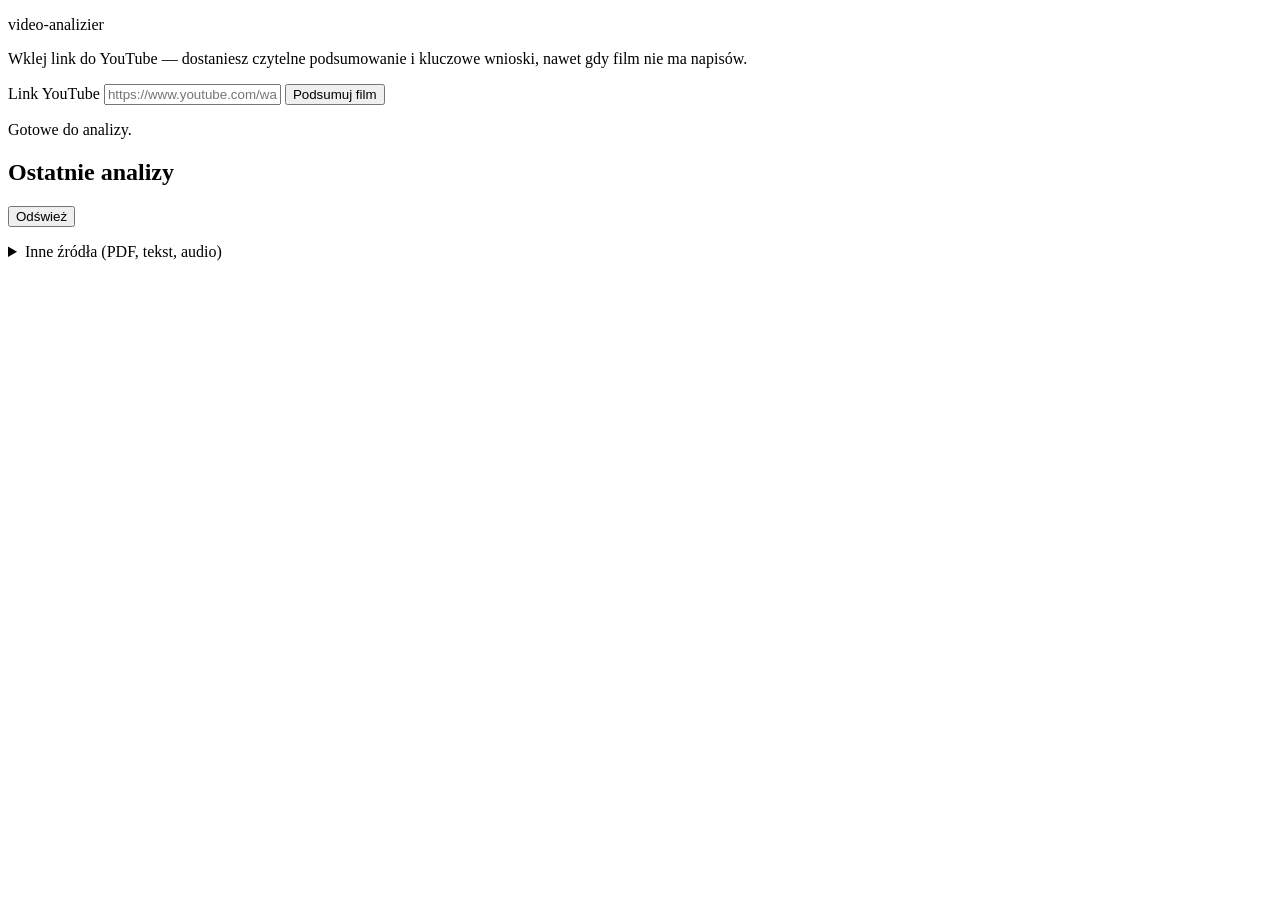
==== frontend/index.html @ 178faebe "Implement sprint A/B/C: errors, UI, RAG, auth, worker, cache Sprint A: - yt-dlp retry/backoff with s" ====
<!DOCTYPE html>
<html lang="pl">
  <head>
    <meta charset="UTF-8" />
    <meta name="viewport" content="width=device-width, initial-scale=1" />
    <title>video-analizier — podsumowania YouTube</title>
    <link rel="preconnect" href="https://fonts.googleapis.com" />
    <link rel="preconnect" href="https://fonts.gstatic.com" crossorigin />
    <link
      href="https://fonts.googleapis.com/css2?family=Fraunces:opsz,wght@9..144,600;9..144,700&family=Source+Sans+3:wght@400;600;700&display=swap"
      rel="stylesheet"
    />
    <link rel="stylesheet" href="/assets/styles.css" />
  </head>
  <body>
    <div class="atmosphere" aria-hidden="true"></div>
    <main class="shell">
      <header class="hero">
        <p class="brand">video-analizier</p>
        <p class="lede">
          Wklej link do YouTube — dostaniesz czytelne podsumowanie i kluczowe
          wnioski, nawet gdy film nie ma napisów.
        </p>

        <form id="youtube-form" class="hero-form">
          <label class="sr-only" for="youtube-url">Link YouTube</label>
          <input
            id="youtube-url"
            name="url"
            type="url"
            required
            autocomplete="off"
            placeholder="https://www.youtube.com/watch?v=..."
          />
          <button id="submit-btn" type="submit">Podsumuj film</button>
        </form>
        <p id="status-line" class="status" aria-live="polite">
          Gotowe do analizy.
        </p>
        <p id="error-box" class="error-box" hidden></p>
        <ol id="steps" class="steps" hidden>
          <li data-step="downloading">Pobieranie audio</li>
          <li data-step="transcribing">Transkrypcja / napisy</li>
          <li data-step="summarizing">Budowanie podsumowania</li>
          <li data-step="ready">Gotowe</li>
        </ol>
      </header>

      <section id="result" class="result" hidden>
        <div class="result-head">
          <div>
            <p class="eyebrow">Podsumowanie</p>
            <h2 id="result-title">—</h2>
            <p id="result-meta" class="muted"></p>
          </div>
          <a id="result-link" class="ghost-link" href="#" target="_blank" rel="noreferrer">
            Otwórz na YouTube
          </a>
        </div>

        <article id="summary-box" class="summary"></article>

        <div class="result-actions">
          <button id="retry-btn" class="ghost danger" type="button" hidden>Ponów analizę</button>
          <button id="force-asr-btn" class="ghost" type="button" hidden>Force ASR (Whisper)</button>
          <button id="delete-btn" class="ghost danger" type="button" hidden>Usuń</button>
          <button id="ask-toggle" class="ghost" type="button">Zadaj pytanie do filmu</button>
          <button id="transcript-toggle" class="ghost" type="button">Pokaż transkrypt</button>
          <button id="copy-summary" class="ghost" type="button">Kopiuj podsumowanie</button>
        </div>

        <form id="ask-form" class="ask-form" hidden>
          <label>
            Pytanie
            <input
              id="ask-input"
              type="text"
              placeholder="Np. Jak często ćwiczyć według tego filmu?"
              required
            />
          </label>
          <button type="submit">Zapytaj</button>
        </form>
        <article id="answer-box" class="answer" hidden></article>

        <details id="transcript-box" class="transcript">
          <summary>Transkrypt z timestampami</summary>
          <pre id="transcript-pre" class="transcript-lines"></pre>
        </details>
      </section>

      <section class="history" aria-labelledby="history-title">
        <div class="row-between">
          <h2 id="history-title">Ostatnie analizy</h2>
          <button id="refresh-btn" class="ghost" type="button">Odśwież</button>
        </div>
        <ul id="source-list" class="source-list"></ul>
      </section>

      <details class="more-sources">
        <summary>Inne źródła (PDF, tekst, audio)</summary>
        <div class="more-grid">
          <form id="upload-form" class="form">
            <label>
              Plik PDF / TXT / audio
              <input id="upload-file" name="file" type="file" required />
            </label>
            <button type="submit">Wgraj i analizuj</button>
          </form>
          <form id="text-form" class="form">
            <label>
              Tytuł
              <input id="text-title" name="title" type="text" value="Notatka" />
            </label>
            <label>
              Treść
              <textarea id="text-body" name="text" rows="5" required></textarea>
            </label>
            <button type="submit">Dodaj tekst</button>
          </form>
        </div>
      </details>
    </main>
    <script src="/assets/app.js"></script>
  </body>
</html>
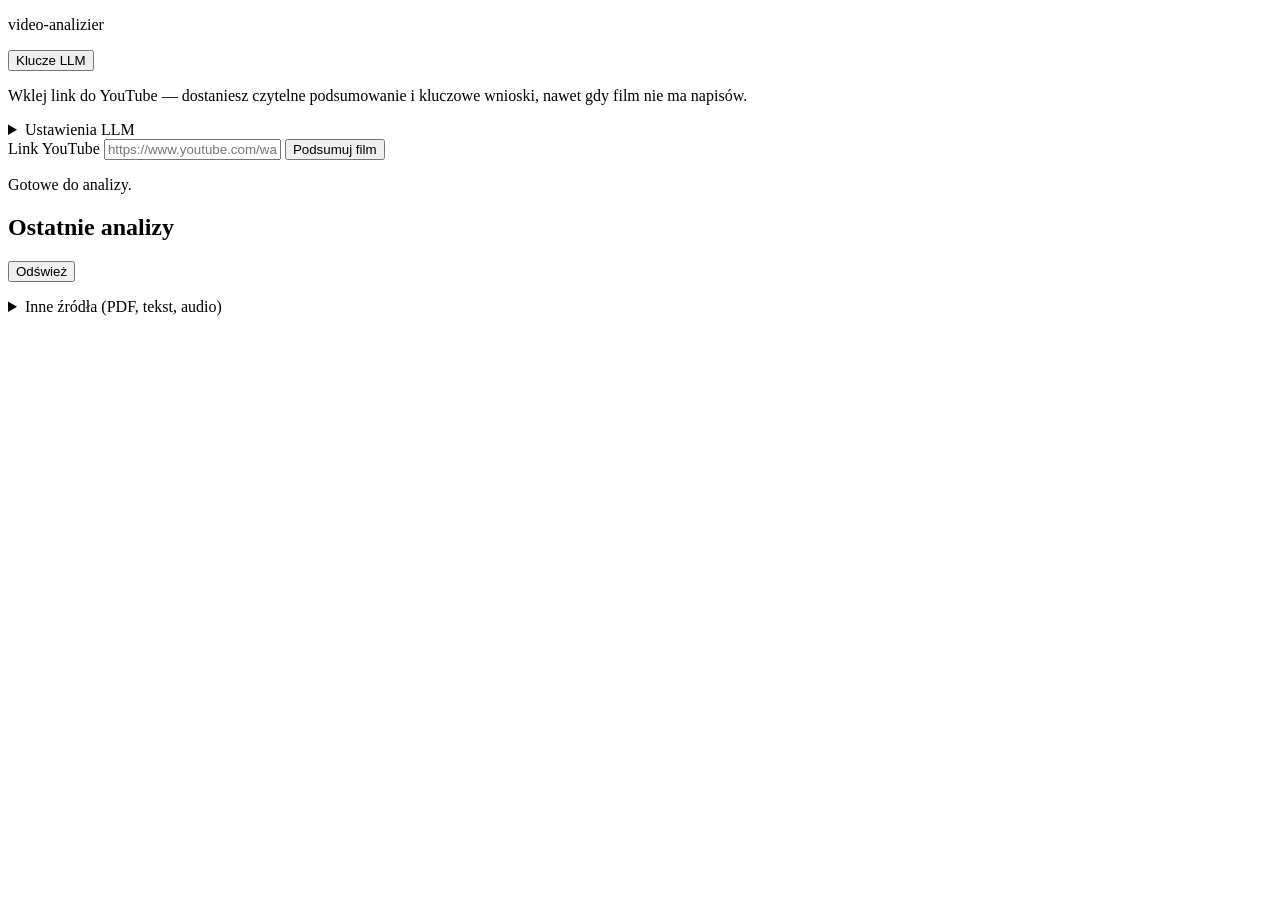
==== commit d4715005: "Add OpenAI, Anthropic and Cursor LLM key options - Support LLM_PROVIDER=openai|anthropic|cursor via " ====
--- a/frontend/index.html
+++ b/frontend/index.html
@@ -16,11 +16,64 @@
     <div class="atmosphere" aria-hidden="true"></div>
     <main class="shell">
       <header class="hero">
-        <p class="brand">video-analizier</p>
+        <div class="row-between">
+          <p class="brand">video-analizier</p>
+          <button id="llm-toggle" class="ghost" type="button">Klucze LLM</button>
+        </div>
         <p class="lede">
           Wklej link do YouTube — dostaniesz czytelne podsumowanie i kluczowe
           wnioski, nawet gdy film nie ma napisów.
         </p>
+
+        <details id="llm-settings" class="llm-settings">
+          <summary class="sr-only">Ustawienia LLM</summary>
+          <form id="llm-form" class="form">
+            <p class="muted" id="llm-status-line">Wybierz providera i wklej klucz API.</p>
+            <label>
+              Provider
+              <select id="llm-provider">
+                <option value="openai">OpenAI</option>
+                <option value="anthropic">Anthropic</option>
+                <option value="cursor">Cursor (OpenAI-compatible)</option>
+              </select>
+            </label>
+            <div class="provider-fields" data-provider="openai">
+              <label>
+                OpenAI API key
+                <input id="openai-api-key" type="password" autocomplete="off" placeholder="sk-..." />
+              </label>
+              <label>
+                Model
+                <input id="openai-model" type="text" placeholder="gpt-4o-mini" />
+              </label>
+            </div>
+            <div class="provider-fields" data-provider="anthropic" hidden>
+              <label>
+                Anthropic API key
+                <input id="anthropic-api-key" type="password" autocomplete="off" placeholder="sk-ant-..." />
+              </label>
+              <label>
+                Model
+                <input id="anthropic-model" type="text" placeholder="claude-sonnet-4-20250514" />
+              </label>
+            </div>
+            <div class="provider-fields" data-provider="cursor" hidden>
+              <label>
+                Cursor / OpenAI-compatible API key
+                <input id="cursor-api-key" type="password" autocomplete="off" placeholder="key..." />
+              </label>
+              <label>
+                Base URL
+                <input id="cursor-base-url" type="url" placeholder="https://api.openai.com/v1" />
+              </label>
+              <label>
+                Model
+                <input id="cursor-model" type="text" placeholder="gpt-4o-mini" />
+              </label>
+            </div>
+            <button type="submit">Zapisz klucz</button>
+          </form>
+        </details>
 
         <form id="youtube-form" class="hero-form">
           <label class="sr-only" for="youtube-url">Link YouTube</label>
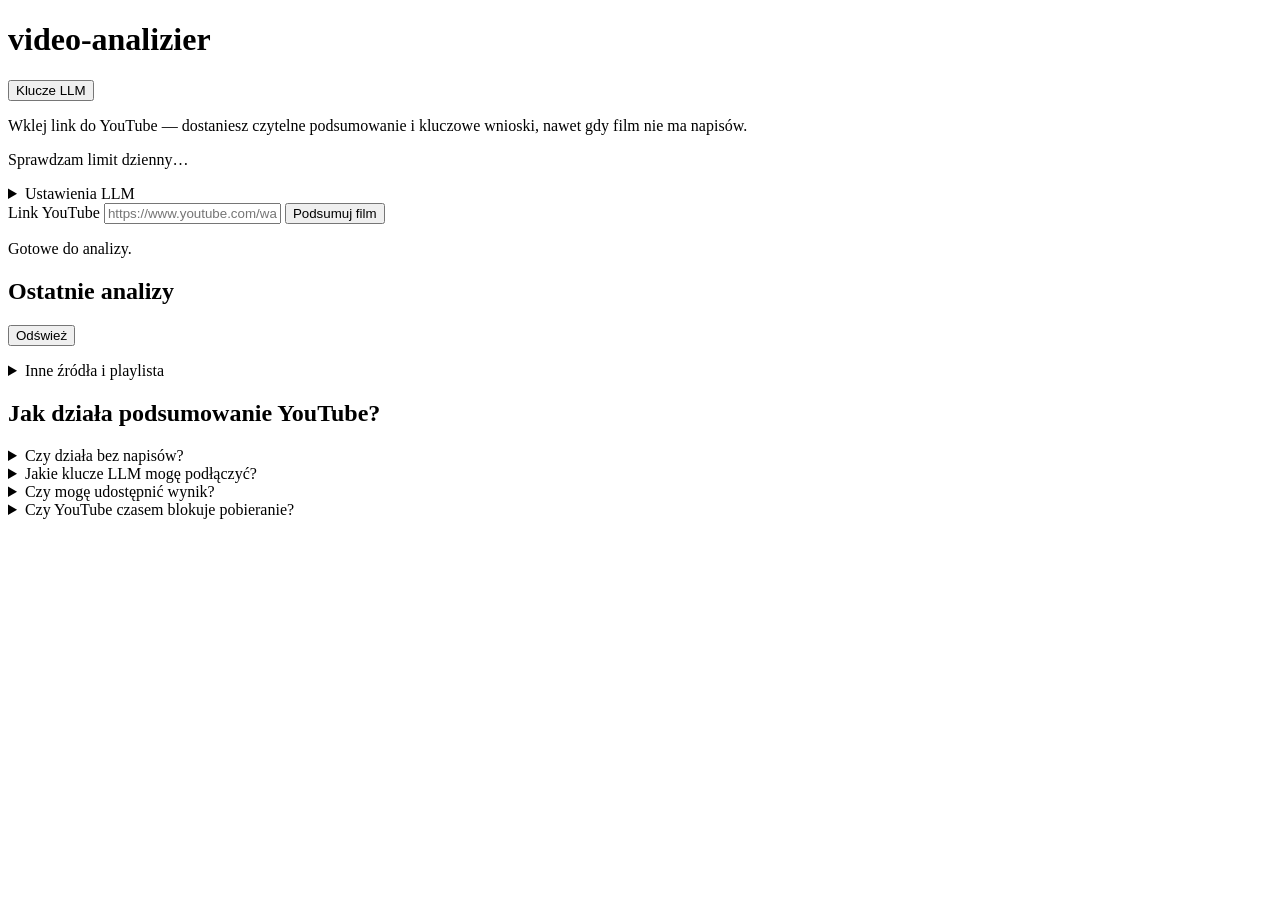
==== commit 36656afe: "Implement D0–D4: SEO, share pages, growth, platform, quality D0 SEO/CWV: - meta/OG/Twitter, h1, JSON" ====
--- a/frontend/index.html
+++ b/frontend/index.html
@@ -3,27 +3,72 @@
   <head>
     <meta charset="UTF-8" />
     <meta name="viewport" content="width=device-width, initial-scale=1" />
-    <title>video-analizier — podsumowania YouTube</title>
+    <title>video-analizier — podsumowanie YouTube po polsku (także bez napisów)</title>
+    <meta
+      name="description"
+      content="Wklej link YouTube i otrzymaj czytelne podsumowanie z timestampami. Działa też bez napisów dzięki Whisper ASR. OpenAI, Anthropic lub Cursor."
+    />
+    <meta name="robots" content="index,follow" />
+    <link rel="canonical" href="/" />
+    <meta property="og:type" content="website" />
+    <meta property="og:site_name" content="video-analizier" />
+    <meta property="og:locale" content="pl_PL" />
+    <meta property="og:title" content="video-analizier — podsumowanie YouTube po polsku" />
+    <meta
+      property="og:description"
+      content="Podsumowania filmów YouTube z timestampami. Działa nawet gdy brak napisów."
+    />
+    <meta property="og:image" content="/assets/og-default.svg" />
+    <meta property="og:url" content="/" />
+    <meta name="twitter:card" content="summary_large_image" />
+    <meta name="twitter:title" content="video-analizier — podsumowanie YouTube" />
+    <meta
+      name="twitter:description"
+      content="Wklej link → podsumowanie z wnioskami i timestampami. Także bez napisów."
+    />
+    <meta name="twitter:image" content="/assets/og-default.svg" />
+    <link rel="icon" href="/assets/favicon.svg" type="image/svg+xml" />
     <link rel="preconnect" href="https://fonts.googleapis.com" />
     <link rel="preconnect" href="https://fonts.gstatic.com" crossorigin />
     <link
       href="https://fonts.googleapis.com/css2?family=Fraunces:opsz,wght@9..144,600;9..144,700&family=Source+Sans+3:wght@400;600;700&display=swap"
       rel="stylesheet"
-    />
+      media="print"
+      onload="this.media='all'"
+    />
+    <noscript>
+      <link
+        href="https://fonts.googleapis.com/css2?family=Fraunces:opsz,wght@9..144,600;9..144,700&family=Source+Sans+3:wght@400;600;700&display=swap"
+        rel="stylesheet"
+      />
+    </noscript>
     <link rel="stylesheet" href="/assets/styles.css" />
+    <script type="application/ld+json">
+      {
+        "@context": "https://schema.org",
+        "@type": "WebApplication",
+        "name": "video-analizier",
+        "applicationCategory": "MultimediaApplication",
+        "operatingSystem": "Web",
+        "inLanguage": "pl",
+        "description": "Narzędzie do podsumowań filmów YouTube po polsku z timestampami i Q&A.",
+        "offers": { "@type": "Offer", "price": "0", "priceCurrency": "PLN" }
+      }
+    </script>
   </head>
   <body>
     <div class="atmosphere" aria-hidden="true"></div>
     <main class="shell">
       <header class="hero">
         <div class="row-between">
-          <p class="brand">video-analizier</p>
+          <h1 class="brand">video-analizier</h1>
           <button id="llm-toggle" class="ghost" type="button">Klucze LLM</button>
         </div>
         <p class="lede">
           Wklej link do YouTube — dostaniesz czytelne podsumowanie i kluczowe
           wnioski, nawet gdy film nie ma napisów.
         </p>
+        <p id="quota-line" class="muted quota-line">Sprawdzam limit dzienny…</p>
 
         <details id="llm-settings" class="llm-settings">
           <summary class="sr-only">Ustawienia LLM</summary>
@@ -87,9 +132,7 @@
           />
           <button id="submit-btn" type="submit">Podsumuj film</button>
         </form>
-        <p id="status-line" class="status" aria-live="polite">
-          Gotowe do analizy.
-        </p>
+        <p id="status-line" class="status" aria-live="polite">Gotowe do analizy.</p>
         <p id="error-box" class="error-box" hidden></p>
         <ol id="steps" class="steps" hidden>
           <li data-step="downloading">Pobieranie audio</li>
@@ -116,11 +159,14 @@
         <div class="result-actions">
           <button id="retry-btn" class="ghost danger" type="button" hidden>Ponów analizę</button>
           <button id="force-asr-btn" class="ghost" type="button" hidden>Force ASR (Whisper)</button>
+          <button id="share-btn" class="ghost" type="button" hidden>Udostępnij</button>
+          <button id="export-md-btn" class="ghost" type="button" hidden>Eksport MD</button>
           <button id="delete-btn" class="ghost danger" type="button" hidden>Usuń</button>
           <button id="ask-toggle" class="ghost" type="button">Zadaj pytanie do filmu</button>
           <button id="transcript-toggle" class="ghost" type="button">Pokaż transkrypt</button>
           <button id="copy-summary" class="ghost" type="button">Kopiuj podsumowanie</button>
         </div>
+        <p id="share-url-line" class="muted" hidden></p>
 
         <form id="ask-form" class="ask-form" hidden>
           <label>
@@ -151,8 +197,19 @@
       </section>
 
       <details class="more-sources">
-        <summary>Inne źródła (PDF, tekst, audio)</summary>
+        <summary>Inne źródła i playlista</summary>
         <div class="more-grid">
+          <form id="playlist-form" class="form">
+            <label>
+              Playlista (jeden URL w linii)
+              <textarea
+                id="playlist-urls"
+                rows="4"
+                placeholder="https://www.youtube.com/watch?v=...&#10;https://youtu.be/..."
+              ></textarea>
+            </label>
+            <button type="submit">Dodaj playlistę</button>
+          </form>
           <form id="upload-form" class="form">
             <label>
               Plik PDF / TXT / audio
@@ -173,7 +230,36 @@
           </form>
         </div>
       </details>
+
+      <section class="faq" aria-labelledby="faq-title">
+        <h2 id="faq-title">Jak działa podsumowanie YouTube?</h2>
+        <details>
+          <summary>Czy działa bez napisów?</summary>
+          <p>
+            Tak. Jeśli film nie ma napisów, używamy Whisper ASR po polsku
+            (`WHISPER_MODEL`, domyślnie small).
+          </p>
+        </details>
+        <details>
+          <summary>Jakie klucze LLM mogę podłączyć?</summary>
+          <p>OpenAI, Anthropic albo klucz OpenAI-compatible (np. jak w Cursor → Models).</p>
+        </details>
+        <details>
+          <summary>Czy mogę udostępnić wynik?</summary>
+          <p>
+            Tak — przycisk „Udostępnij” tworzy publiczną stronę
+            <code>/s/…</code> z podsumowaniem (z meta OG pod SEO/social).
+          </p>
+        </details>
+        <details>
+          <summary>Czy YouTube czasem blokuje pobieranie?</summary>
+          <p>
+            Na IP datacenter bywa bot-check. Pomaga
+            <code>YTDLP_PROXY</code> lub <code>YTDLP_COOKIES</code>.
+          </p>
+        </details>
+      </section>
     </main>
-    <script src="/assets/app.js"></script>
+    <script src="/assets/app.js" defer></script>
   </body>
 </html>
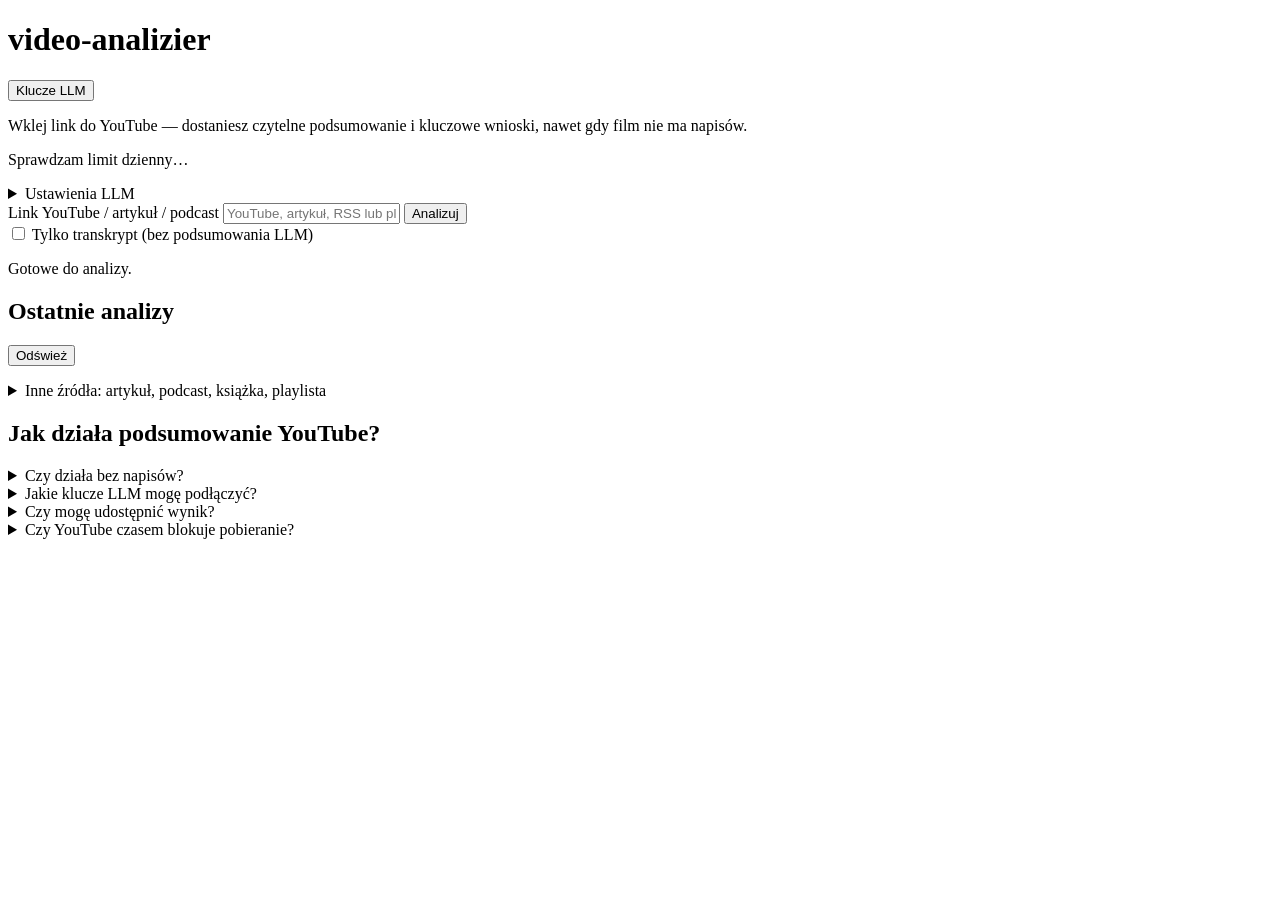
==== commit fb86e863: "Add multi-source ingest for articles, podcasts, books and long audio Extend ingestion beyond YouTube" ====
--- a/frontend/index.html
+++ b/frontend/index.html
@@ -121,17 +121,21 @@
         </details>
 
         <form id="youtube-form" class="hero-form">
-          <label class="sr-only" for="youtube-url">Link YouTube</label>
+          <label class="sr-only" for="youtube-url">Link YouTube / artykuł / podcast</label>
           <input
             id="youtube-url"
             name="url"
             type="url"
             required
             autocomplete="off"
-            placeholder="https://www.youtube.com/watch?v=..."
+            placeholder="YouTube, artykuł, RSS lub plik MP3…"
           />
-          <button id="submit-btn" type="submit">Podsumuj film</button>
+          <button id="submit-btn" type="submit">Analizuj</button>
         </form>
+        <label class="checkbox-row">
+          <input id="transcript-only" type="checkbox" />
+          Tylko transkrypt (bez podsumowania LLM)
+        </label>
         <p id="status-line" class="status" aria-live="polite">Gotowe do analizy.</p>
         <p id="error-box" class="error-box" hidden></p>
         <ol id="steps" class="steps" hidden>
@@ -161,8 +165,10 @@
           <button id="force-asr-btn" class="ghost" type="button" hidden>Force ASR (Whisper)</button>
           <button id="share-btn" class="ghost" type="button" hidden>Udostępnij</button>
           <button id="export-md-btn" class="ghost" type="button" hidden>Eksport MD</button>
+          <button id="extract-facts-btn" class="ghost" type="button" hidden>Wyciągnij dane</button>
+          <button id="summarize-btn" class="ghost" type="button" hidden>Wygeneruj podsumowanie</button>
           <button id="delete-btn" class="ghost danger" type="button" hidden>Usuń</button>
-          <button id="ask-toggle" class="ghost" type="button">Zadaj pytanie do filmu</button>
+          <button id="ask-toggle" class="ghost" type="button">Zadaj pytanie</button>
           <button id="transcript-toggle" class="ghost" type="button">Pokaż transkrypt</button>
           <button id="copy-summary" class="ghost" type="button">Kopiuj podsumowanie</button>
         </div>
@@ -197,11 +203,29 @@
       </section>
 
       <details class="more-sources">
-        <summary>Inne źródła i playlista</summary>
+        <summary>Inne źródła: artykuł, podcast, książka, playlista</summary>
         <div class="more-grid">
+          <form id="article-form" class="form">
+            <label>
+              Artykuł (URL strony)
+              <input id="article-url" type="url" required placeholder="https://example.com/post" />
+            </label>
+            <button type="submit">Pobierz artykuł</button>
+          </form>
+          <form id="podcast-form" class="form">
+            <label>
+              Podcast: odcinek lub RSS
+              <input id="podcast-url" type="url" required placeholder="https://…/episode.mp3 lub RSS" />
+            </label>
+            <label>
+              Max odcinków z RSS
+              <input id="podcast-max" type="number" min="1" max="20" value="3" />
+            </label>
+            <button type="submit">Transkrybuj podcast</button>
+          </form>
           <form id="playlist-form" class="form">
             <label>
-              Playlista (jeden URL w linii)
+              Playlista YouTube (jeden URL w linii)
               <textarea
                 id="playlist-urls"
                 rows="4"
@@ -212,8 +236,8 @@
           </form>
           <form id="upload-form" class="form">
             <label>
-              Plik PDF / TXT / audio
-              <input id="upload-file" name="file" type="file" required />
+              Plik: PDF / EPUB / TXT / audio / audiobook
+              <input id="upload-file" name="file" type="file" accept=".pdf,.epub,.txt,.md,.mp3,.m4a,.m4b,.wav,.ogg,.opus,.flac,.aac,.mp4,.mkv,.webm" required />
             </label>
             <button type="submit">Wgraj i analizuj</button>
           </form>
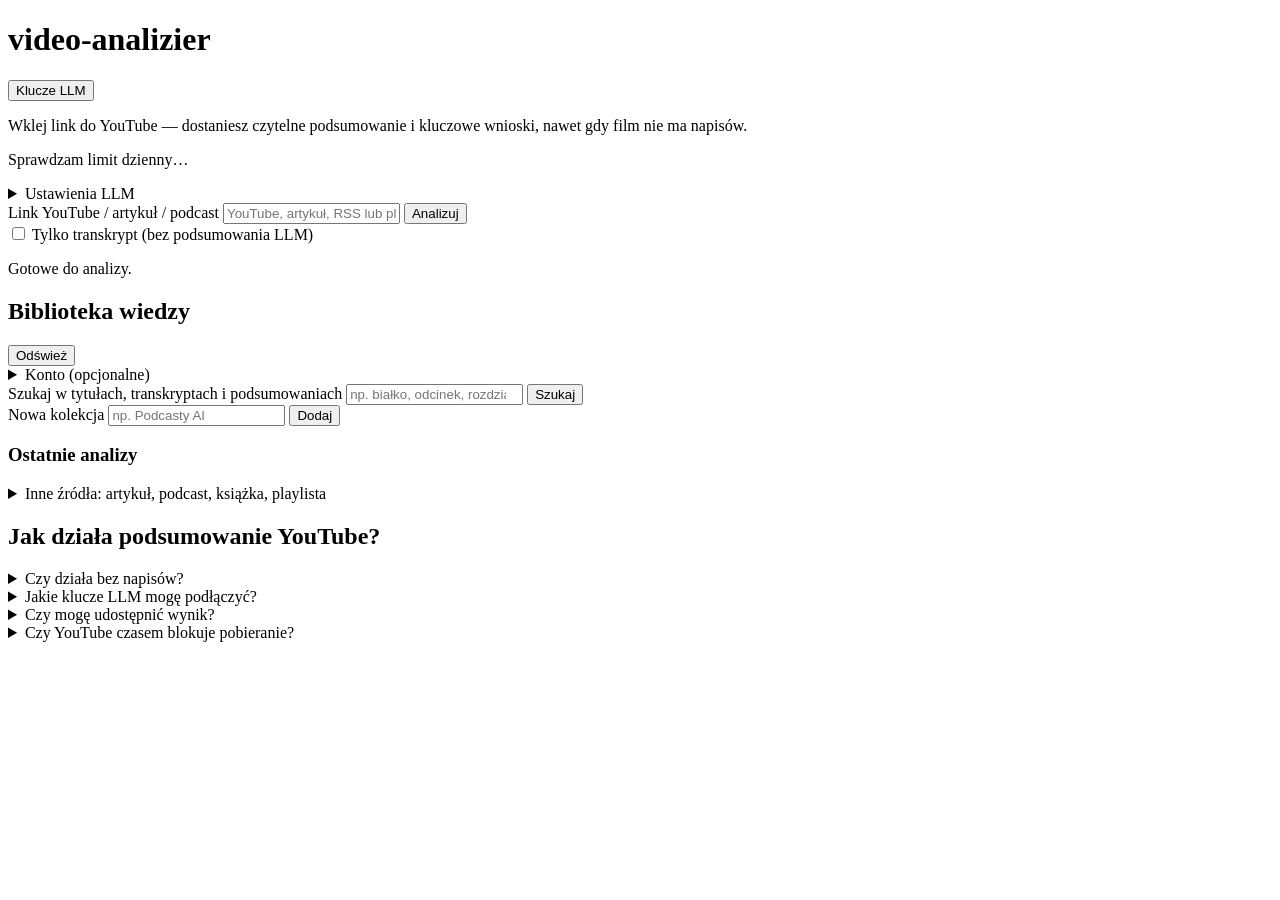
==== commit 1a065cc9: "Add library, auth, richer ingest quality and PWA shell Ship account tokens, collections/tags/notes/s" ====
--- a/frontend/index.html
+++ b/frontend/index.html
@@ -28,6 +28,8 @@
     />
     <meta name="twitter:image" content="/assets/og-default.svg" />
     <link rel="icon" href="/assets/favicon.svg" type="image/svg+xml" />
+    <link rel="manifest" href="/manifest.webmanifest" />
+    <meta name="theme-color" content="#0f1419" />
     <link rel="preconnect" href="https://fonts.googleapis.com" />
     <link rel="preconnect" href="https://fonts.gstatic.com" crossorigin />
     <link
@@ -137,6 +139,10 @@
           Tylko transkrypt (bez podsumowania LLM)
         </label>
         <p id="status-line" class="status" aria-live="polite">Gotowe do analizy.</p>
+        <div id="progress-wrap" class="progress-wrap" hidden>
+          <div id="progress-bar" class="progress-bar"></div>
+          <span id="progress-label" class="muted"></span>
+        </div>
         <p id="error-box" class="error-box" hidden></p>
         <ol id="steps" class="steps" hidden>
           <li data-step="downloading">Pobieranie audio</li>
@@ -165,6 +171,7 @@
           <button id="force-asr-btn" class="ghost" type="button" hidden>Force ASR (Whisper)</button>
           <button id="share-btn" class="ghost" type="button" hidden>Udostępnij</button>
           <button id="export-md-btn" class="ghost" type="button" hidden>Eksport MD</button>
+          <button id="export-docx-btn" class="ghost" type="button" hidden>Eksport DOCX</button>
           <button id="extract-facts-btn" class="ghost" type="button" hidden>Wyciągnij dane</button>
           <button id="summarize-btn" class="ghost" type="button" hidden>Wygeneruj podsumowanie</button>
           <button id="delete-btn" class="ghost danger" type="button" hidden>Usuń</button>
@@ -192,13 +199,52 @@
           <summary>Transkrypt z timestampami</summary>
           <pre id="transcript-pre" class="transcript-lines"></pre>
         </details>
+        <form id="tag-form" class="form inline-form" hidden>
+          <label>Tag <input id="tag-name" type="text" placeholder="np. praca" /></label>
+          <button type="submit">Dodaj tag</button>
+        </form>
+        <p id="tags-line" class="muted"></p>
+        <form id="note-form" class="form" hidden>
+          <label>Notatka <textarea id="note-body" rows="3" required></textarea></label>
+          <button type="submit">Zapisz notatkę</button>
+        </form>
+        <ul id="notes-list" class="notes-list"></ul>
       </section>
 
-      <section class="history" aria-labelledby="history-title">
+      <section class="library" aria-labelledby="library-title">
         <div class="row-between">
-          <h2 id="history-title">Ostatnie analizy</h2>
+          <h2 id="library-title">Biblioteka wiedzy</h2>
           <button id="refresh-btn" class="ghost" type="button">Odśwież</button>
         </div>
+        <details class="auth-box">
+          <summary id="auth-summary">Konto (opcjonalne)</summary>
+          <form id="auth-form" class="form auth-form">
+            <label>Email <input id="auth-email" type="email" required /></label>
+            <label>Hasło <input id="auth-password" type="password" minlength="6" required /></label>
+            <div class="row-between">
+              <button type="submit" data-mode="login">Zaloguj</button>
+              <button type="button" id="auth-register" class="ghost">Zarejestruj</button>
+              <button type="button" id="auth-logout" class="ghost">Wyloguj</button>
+            </div>
+            <p id="auth-status" class="muted"></p>
+          </form>
+        </details>
+        <form id="search-form" class="form search-form">
+          <label>
+            Szukaj w tytułach, transkryptach i podsumowaniach
+            <input id="search-q" type="search" placeholder="np. białko, odcinek, rozdział…" />
+          </label>
+          <button type="submit">Szukaj</button>
+        </form>
+        <ul id="search-hits" class="source-list" hidden></ul>
+        <div class="library-tools">
+          <form id="collection-form" class="form inline-form">
+            <label>Nowa kolekcja <input id="collection-name" type="text" placeholder="np. Podcasty AI" /></label>
+            <button type="submit">Dodaj</button>
+          </form>
+          <ul id="collection-list" class="chip-list"></ul>
+        </div>
+        <h3 id="history-title">Ostatnie analizy</h3>
         <ul id="source-list" class="source-list"></ul>
       </section>
 
@@ -237,7 +283,7 @@
           <form id="upload-form" class="form">
             <label>
               Plik: PDF / EPUB / TXT / audio / audiobook
-              <input id="upload-file" name="file" type="file" accept=".pdf,.epub,.txt,.md,.mp3,.m4a,.m4b,.wav,.ogg,.opus,.flac,.aac,.mp4,.mkv,.webm" required />
+              <input id="upload-file" name="file" type="file" accept=".pdf,.epub,.docx,.txt,.md,.mp3,.m4a,.m4b,.wav,.ogg,.opus,.flac,.aac,.mp4,.mkv,.webm" required />
             </label>
             <button type="submit">Wgraj i analizuj</button>
           </form>
@@ -285,5 +331,10 @@
       </section>
     </main>
     <script src="/assets/app.js" defer></script>
+    <script>
+      if ("serviceWorker" in navigator) {
+        window.addEventListener("load", () => navigator.serviceWorker.register("/sw.js").catch(() => {}));
+      }
+    </script>
   </body>
 </html>
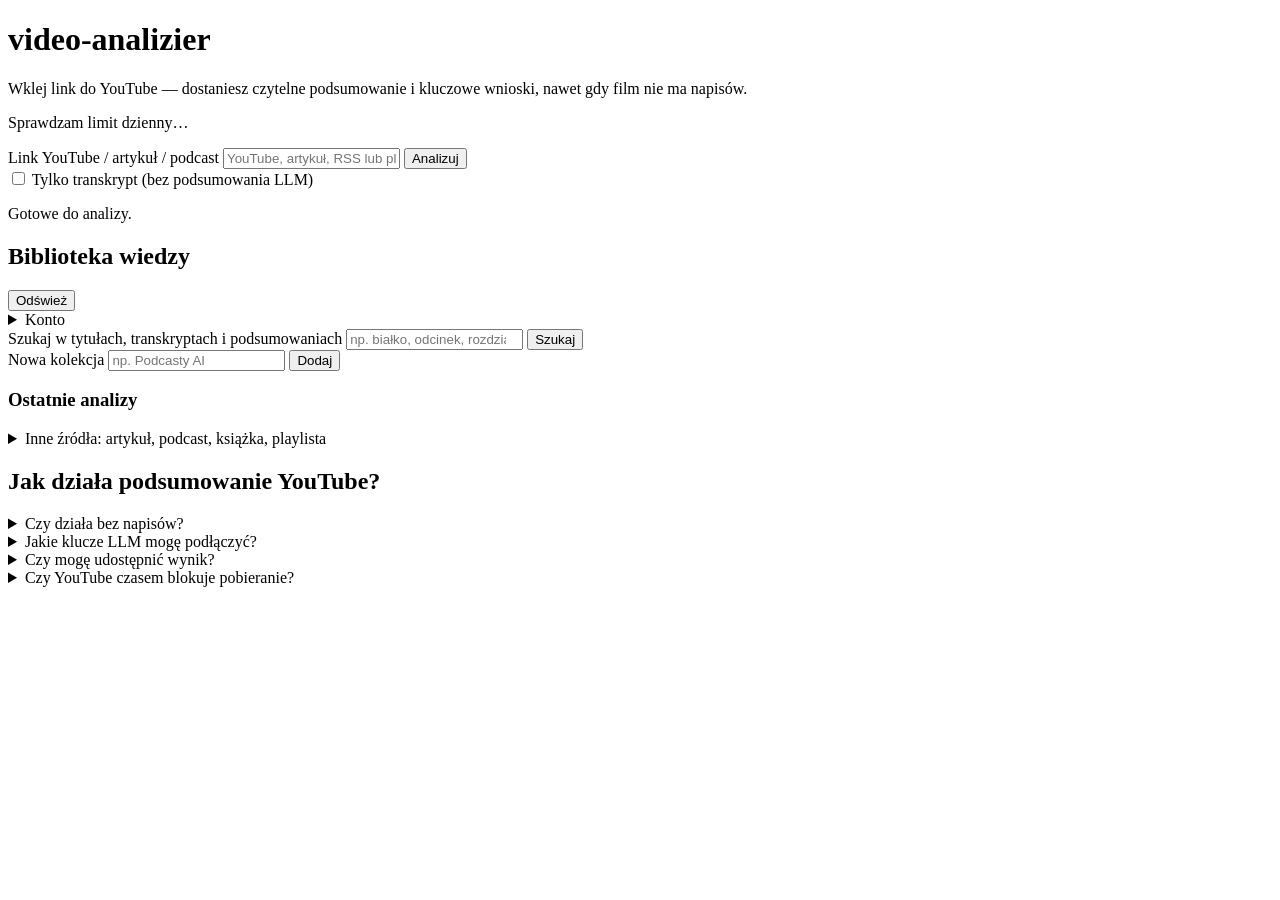
==== commit e7b125df: "Build secure PostgreSQL production MVP" ====
--- a/frontend/index.html
+++ b/frontend/index.html
@@ -57,6 +57,7 @@
         "offers": { "@type": "Offer", "price": "0", "priceCurrency": "PLN" }
       }
     </script>
+    <script src="https://challenges.cloudflare.com/turnstile/v0/api.js?render=explicit" async defer></script>
   </head>
   <body>
     <div class="atmosphere" aria-hidden="true"></div>
@@ -64,63 +65,12 @@
       <header class="hero">
         <div class="row-between">
           <h1 class="brand">video-analizier</h1>
-          <button id="llm-toggle" class="ghost" type="button">Klucze LLM</button>
         </div>
         <p class="lede">
           Wklej link do YouTube — dostaniesz czytelne podsumowanie i kluczowe
           wnioski, nawet gdy film nie ma napisów.
         </p>
         <p id="quota-line" class="muted quota-line">Sprawdzam limit dzienny…</p>
-
-        <details id="llm-settings" class="llm-settings">
-          <summary class="sr-only">Ustawienia LLM</summary>
-          <form id="llm-form" class="form">
-            <p class="muted" id="llm-status-line">Wybierz providera i wklej klucz API.</p>
-            <label>
-              Provider
-              <select id="llm-provider">
-                <option value="openai">OpenAI</option>
-                <option value="anthropic">Anthropic</option>
-                <option value="cursor">Cursor (OpenAI-compatible)</option>
-              </select>
-            </label>
-            <div class="provider-fields" data-provider="openai">
-              <label>
-                OpenAI API key
-                <input id="openai-api-key" type="password" autocomplete="off" placeholder="sk-..." />
-              </label>
-              <label>
-                Model
-                <input id="openai-model" type="text" placeholder="gpt-4o-mini" />
-              </label>
-            </div>
-            <div class="provider-fields" data-provider="anthropic" hidden>
-              <label>
-                Anthropic API key
-                <input id="anthropic-api-key" type="password" autocomplete="off" placeholder="sk-ant-..." />
-              </label>
-              <label>
-                Model
-                <input id="anthropic-model" type="text" placeholder="claude-sonnet-4-20250514" />
-              </label>
-            </div>
-            <div class="provider-fields" data-provider="cursor" hidden>
-              <label>
-                Cursor / OpenAI-compatible API key
-                <input id="cursor-api-key" type="password" autocomplete="off" placeholder="key..." />
-              </label>
-              <label>
-                Base URL
-                <input id="cursor-base-url" type="url" placeholder="https://api.openai.com/v1" />
-              </label>
-              <label>
-                Model
-                <input id="cursor-model" type="text" placeholder="gpt-4o-mini" />
-              </label>
-            </div>
-            <button type="submit">Zapisz klucz</button>
-          </form>
-        </details>
 
         <form id="youtube-form" class="hero-form">
           <label class="sr-only" for="youtube-url">Link YouTube / artykuł / podcast</label>
@@ -217,16 +167,23 @@
           <button id="refresh-btn" class="ghost" type="button">Odśwież</button>
         </div>
         <details class="auth-box">
-          <summary id="auth-summary">Konto (opcjonalne)</summary>
+          <summary id="auth-summary">Konto</summary>
           <form id="auth-form" class="form auth-form">
             <label>Email <input id="auth-email" type="email" required /></label>
             <label>Hasło <input id="auth-password" type="password" minlength="6" required /></label>
+            <div id="turnstile-widget"></div>
             <div class="row-between">
               <button type="submit" data-mode="login">Zaloguj</button>
               <button type="button" id="auth-register" class="ghost">Zarejestruj</button>
+              <button type="button" id="password-reset-request" class="ghost">Reset hasła</button>
               <button type="button" id="auth-logout" class="ghost">Wyloguj</button>
             </div>
             <p id="auth-status" class="muted"></p>
+          </form>
+          <form id="password-reset-form" class="form auth-form">
+            <label>Token resetu <input id="reset-token" type="text" /></label>
+            <label>Nowe hasło <input id="reset-password" type="password" minlength="6" required /></label>
+            <button type="submit">Ustaw nowe hasło</button>
           </form>
         </details>
         <form id="search-form" class="form search-form">
